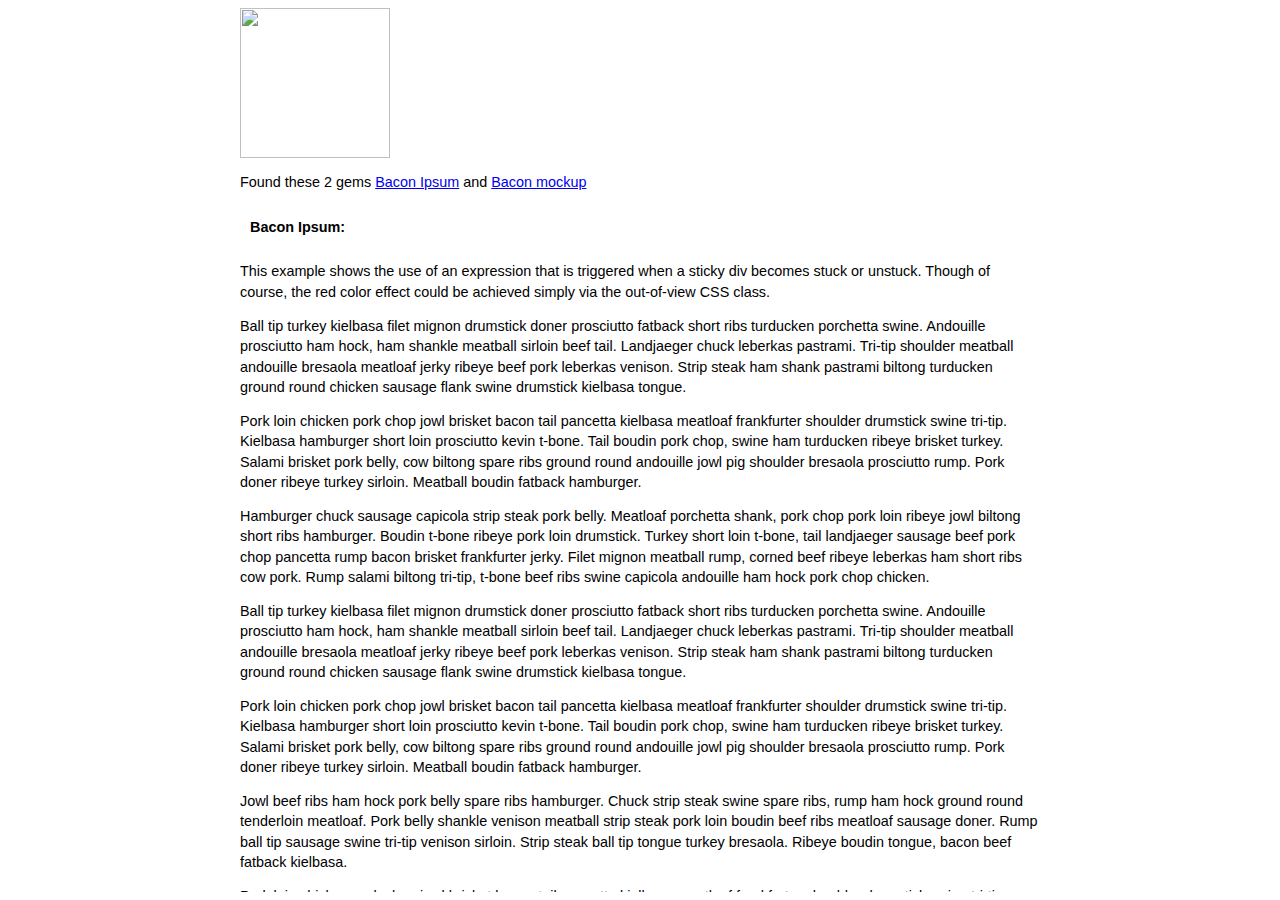
==== examples/onstick/index.html @ 0008f99e "Add on stick example" ====
<html>
  <head>
    <script src="../../bower_components/angular/angular.js"></script>
    <script src="../../angular-sticktotop.js"></script>
    <script src="./onstick.js"></script>
    <link type="text/css" rel="stylesheet" href="../../css/angular-sticktotop.css"></style>
    <link type="text/css" rel="stylesheet" href="./onstick.css"></style>
  </head>
  <body ng-app="stickyApp" ng-controller="StickyController">
    <div id="container" sticky-container>
      <img src="http://baconmockup.com/800/150" id="top-image">
      <p>Found these 2 gems <a href="http://baconipsum.com">Bacon Ipsum</a> and <a href="http://baconmockup.com/">Bacon mockup</a></p>
      <div class="my-stick" sticky-div ng-class="{'stuck': stuck}" on-stick="makeRed()" on-unstick="makeBlack()">Bacon Ipsum:</div>

      <p>This example shows the use of an expression that is triggered when a sticky div becomes stuck or unstuck. Though of course, the red color effect could be achieved simply via the out-of-view CSS class.</p>

      <p>Ball tip turkey kielbasa filet mignon drumstick doner prosciutto fatback short ribs turducken porchetta swine. Andouille prosciutto ham hock, ham shankle meatball sirloin beef tail. Landjaeger chuck leberkas pastrami. Tri-tip shoulder meatball andouille bresaola meatloaf jerky ribeye beef pork leberkas venison. Strip steak ham shank pastrami biltong turducken ground round chicken sausage flank swine drumstick kielbasa tongue.</p>

      <p>Pork loin chicken pork chop jowl brisket bacon tail pancetta kielbasa meatloaf frankfurter shoulder drumstick swine tri-tip. Kielbasa hamburger short loin prosciutto kevin t-bone. Tail boudin pork chop, swine ham turducken ribeye brisket turkey. Salami brisket pork belly, cow biltong spare ribs ground round andouille jowl pig shoulder bresaola prosciutto rump. Pork doner ribeye turkey sirloin. Meatball boudin fatback hamburger.</p>

      <p>Hamburger chuck sausage capicola strip steak pork belly. Meatloaf porchetta shank, pork chop pork loin ribeye jowl biltong short ribs hamburger. Boudin t-bone ribeye pork loin drumstick. Turkey short loin t-bone, tail landjaeger sausage beef pork chop pancetta rump bacon brisket frankfurter jerky. Filet mignon meatball rump, corned beef ribeye leberkas ham short ribs cow pork. Rump salami biltong tri-tip, t-bone beef ribs swine capicola andouille ham hock pork chop chicken.</p>

      <p>Ball tip turkey kielbasa filet mignon drumstick doner prosciutto fatback short ribs turducken porchetta swine. Andouille prosciutto ham hock, ham shankle meatball sirloin beef tail. Landjaeger chuck leberkas pastrami. Tri-tip shoulder meatball andouille bresaola meatloaf jerky ribeye beef pork leberkas venison. Strip steak ham shank pastrami biltong turducken ground round chicken sausage flank swine drumstick kielbasa tongue.</p>

      <p>Pork loin chicken pork chop jowl brisket bacon tail pancetta kielbasa meatloaf frankfurter shoulder drumstick swine tri-tip. Kielbasa hamburger short loin prosciutto kevin t-bone. Tail boudin pork chop, swine ham turducken ribeye brisket turkey. Salami brisket pork belly, cow biltong spare ribs ground round andouille jowl pig shoulder bresaola prosciutto rump. Pork doner ribeye turkey sirloin. Meatball boudin fatback hamburger.</p>

      <p>Jowl beef ribs ham hock pork belly spare ribs hamburger. Chuck strip steak swine spare ribs, rump ham hock ground round tenderloin meatloaf. Pork belly shankle venison meatball strip steak pork loin boudin beef ribs meatloaf sausage doner. Rump ball tip sausage swine tri-tip venison sirloin. Strip steak ball tip tongue turkey bresaola. Ribeye boudin tongue, bacon beef fatback kielbasa.</p>
      <p>Pork loin chicken pork chop jowl brisket bacon tail pancetta kielbasa meatloaf frankfurter shoulder drumstick swine tri-tip. Kielbasa hamburger short loin prosciutto kevin t-bone. Tail boudin pork chop, swine ham turducken ribeye brisket turkey. Salami brisket pork belly, cow biltong spare ribs ground round andouille jowl pig shoulder bresaola prosciutto rump. Pork doner ribeye turkey sirloin. Meatball boudin fatback hamburger.</p>

      <p>Hamburger chuck sausage capicola strip steak pork belly. Meatloaf porchetta shank, pork chop pork loin ribeye jowl biltong short ribs hamburger. Boudin t-bone ribeye pork loin drumstick. Turkey short loin t-bone, tail landjaeger sausage beef pork chop pancetta rump bacon brisket frankfurter jerky. Filet mignon meatball rump, corned beef ribeye leberkas ham short ribs cow pork. Rump salami biltong tri-tip, t-bone beef ribs swine capicola andouille ham hock pork chop chicken.</p>

      <p>Ball tip turkey kielbasa filet mignon drumstick doner prosciutto fatback short ribs turducken porchetta swine. Andouille prosciutto ham hock, ham shankle meatball sirloin beef tail. Landjaeger chuck leberkas pastrami. Tri-tip shoulder meatball andouille bresaola meatloaf jerky ribeye beef pork leberkas venison. Strip steak ham shank pastrami biltong turducken ground round chicken sausage flank swine drumstick kielbasa tongue.</p>

      <p>Pork loin chicken pork chop jowl brisket bacon tail pancetta kielbasa meatloaf frankfurter shoulder drumstick swine tri-tip. Kielbasa hamburger short loin prosciutto kevin t-bone. Tail boudin pork chop, swine ham turducken ribeye brisket turkey. Salami brisket pork belly, cow biltong spare ribs ground round andouille jowl pig shoulder bresaola prosciutto rump. Pork doner ribeye turkey sirloin. Meatball boudin fatback hamburger.</p>

      <p>Jowl beef ribs ham hock pork belly spare ribs hamburger. Chuck strip steak swine spare ribs, rump ham hock ground round tenderloin meatloaf. Pork belly shankle venison meatball strip steak pork loin boudin beef ribs meatloaf sausage doner. Rump ball tip sausage swine tri-tip venison sirloin. Strip steak ball tip tongue turkey bresaola. Ribeye boudin tongue, bacon beef fatback kielbasa.</p>
    </div>
  </body>
</html>
---- css/angular-sticktotop.css ----
.out-of-view {
  visibility: hidden;
}

.sticky-div-copy {
  display: none;
  position: fixed;
  top: 0px;
}

.sticky-div-original {
  position: relative;
}

.sticky-div-copy.out-of-view {
  visibility: visible;
  display: block;
}

[sticky-container] {
  overflow-y: scroll;
}
---- examples/onstick/onstick.css ----
#container {
  height: 100%;
  font-family: Arial;
  width: 800px;
  line-height: 1.4em;
  font-size: 0.9em;
  margin: auto;
}

#top-image {
  height: 150px;
}

.my-stick {
  background: white;
  font-weight: bold;
  width: 100%;
  padding: 10px;
  z-index: 9000;
}

.my-stick.out-of-view {
  z-index: 8999;
}

.stuck {
  color: red;
}
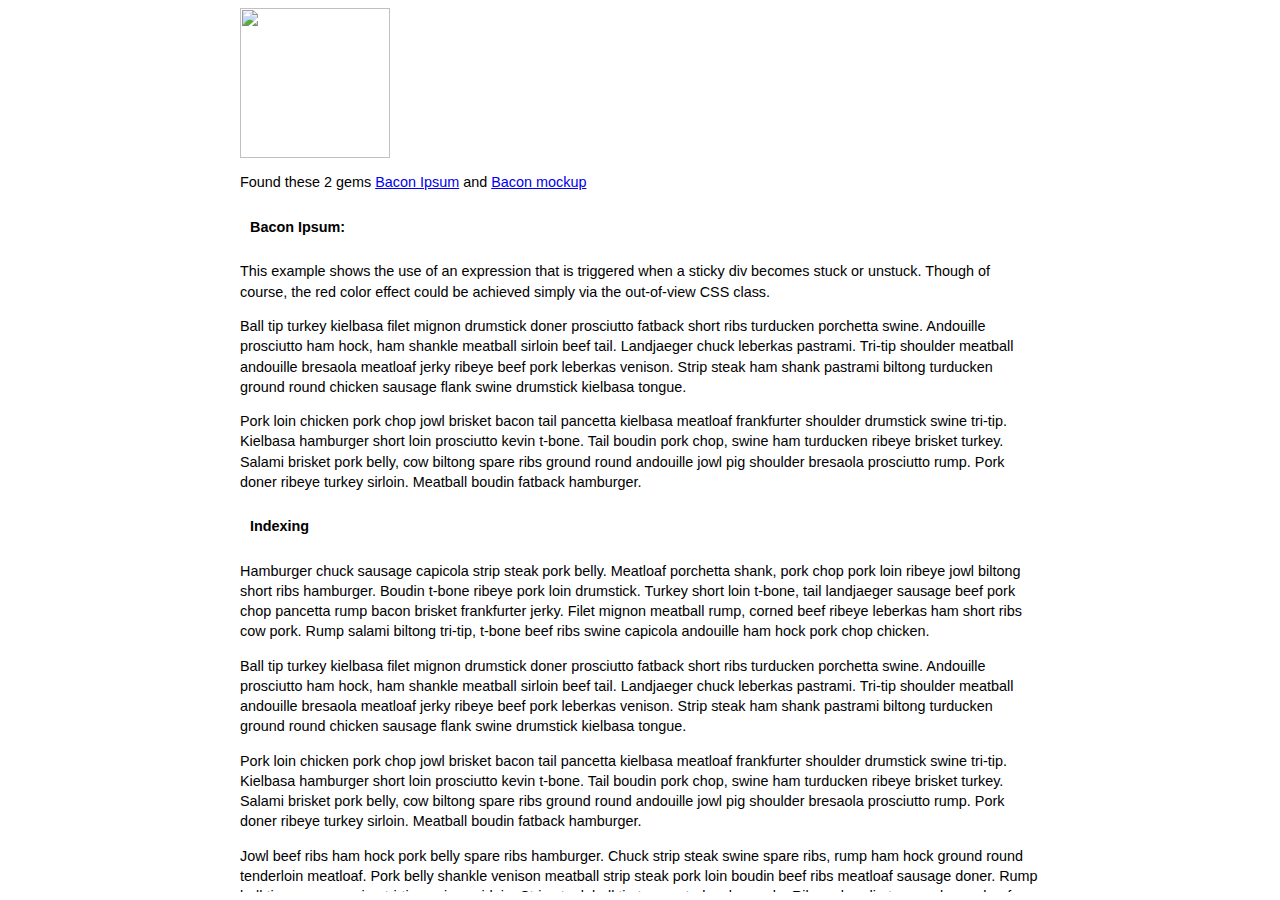
==== commit ae4cec67: "Use $index and $scrollPosition in onStick" ====
--- a/examples/onstick/index.html
+++ b/examples/onstick/index.html
@@ -10,13 +10,15 @@
     <div id="container" sticky-container>
       <img src="http://baconmockup.com/800/150" id="top-image">
       <p>Found these 2 gems <a href="http://baconipsum.com">Bacon Ipsum</a> and <a href="http://baconmockup.com/">Bacon mockup</a></p>
-      <div class="my-stick" sticky-div ng-class="{'stuck': stuck}" on-stick="makeRed()" on-unstick="makeBlack()">Bacon Ipsum:</div>
+      <div class="my-stick" sticky-div ng-class="{'stuck': stuck0}" on-stick="makeRed($index, $scrollPosition)" on-unstick="makeBlack($index)">Bacon Ipsum:</div>
 
       <p>This example shows the use of an expression that is triggered when a sticky div becomes stuck or unstuck. Though of course, the red color effect could be achieved simply via the out-of-view CSS class.</p>
 
       <p>Ball tip turkey kielbasa filet mignon drumstick doner prosciutto fatback short ribs turducken porchetta swine. Andouille prosciutto ham hock, ham shankle meatball sirloin beef tail. Landjaeger chuck leberkas pastrami. Tri-tip shoulder meatball andouille bresaola meatloaf jerky ribeye beef pork leberkas venison. Strip steak ham shank pastrami biltong turducken ground round chicken sausage flank swine drumstick kielbasa tongue.</p>
 
       <p>Pork loin chicken pork chop jowl brisket bacon tail pancetta kielbasa meatloaf frankfurter shoulder drumstick swine tri-tip. Kielbasa hamburger short loin prosciutto kevin t-bone. Tail boudin pork chop, swine ham turducken ribeye brisket turkey. Salami brisket pork belly, cow biltong spare ribs ground round andouille jowl pig shoulder bresaola prosciutto rump. Pork doner ribeye turkey sirloin. Meatball boudin fatback hamburger.</p>
+      <div class="my-stick" sticky-div ng-class="{'stuck': stuck1}" on-stick="makeRed($index, $scrollPosition)" on-unstick="makeBlack($index)">Indexing</div>
+
 
       <p>Hamburger chuck sausage capicola strip steak pork belly. Meatloaf porchetta shank, pork chop pork loin ribeye jowl biltong short ribs hamburger. Boudin t-bone ribeye pork loin drumstick. Turkey short loin t-bone, tail landjaeger sausage beef pork chop pancetta rump bacon brisket frankfurter jerky. Filet mignon meatball rump, corned beef ribeye leberkas ham short ribs cow pork. Rump salami biltong tri-tip, t-bone beef ribs swine capicola andouille ham hock pork chop chicken.</p>
 
@@ -34,6 +36,13 @@
       <p>Pork loin chicken pork chop jowl brisket bacon tail pancetta kielbasa meatloaf frankfurter shoulder drumstick swine tri-tip. Kielbasa hamburger short loin prosciutto kevin t-bone. Tail boudin pork chop, swine ham turducken ribeye brisket turkey. Salami brisket pork belly, cow biltong spare ribs ground round andouille jowl pig shoulder bresaola prosciutto rump. Pork doner ribeye turkey sirloin. Meatball boudin fatback hamburger.</p>
 
       <p>Jowl beef ribs ham hock pork belly spare ribs hamburger. Chuck strip steak swine spare ribs, rump ham hock ground round tenderloin meatloaf. Pork belly shankle venison meatball strip steak pork loin boudin beef ribs meatloaf sausage doner. Rump ball tip sausage swine tri-tip venison sirloin. Strip steak ball tip tongue turkey bresaola. Ribeye boudin tongue, bacon beef fatback kielbasa.</p>
+      <p>Hamburger chuck sausage capicola strip steak pork belly. Meatloaf porchetta shank, pork chop pork loin ribeye jowl biltong short ribs hamburger. Boudin t-bone ribeye pork loin drumstick. Turkey short loin t-bone, tail landjaeger sausage beef pork chop pancetta rump bacon brisket frankfurter jerky. Filet mignon meatball rump, corned beef ribeye leberkas ham short ribs cow pork. Rump salami biltong tri-tip, t-bone beef ribs swine capicola andouille ham hock pork chop chicken.</p>
+
+      <p>Ball tip turkey kielbasa filet mignon drumstick doner prosciutto fatback short ribs turducken porchetta swine. Andouille prosciutto ham hock, ham shankle meatball sirloin beef tail. Landjaeger chuck leberkas pastrami. Tri-tip shoulder meatball andouille bresaola meatloaf jerky ribeye beef pork leberkas venison. Strip steak ham shank pastrami biltong turducken ground round chicken sausage flank swine drumstick kielbasa tongue.</p>
+
+      <p>Pork loin chicken pork chop jowl brisket bacon tail pancetta kielbasa meatloaf frankfurter shoulder drumstick swine tri-tip. Kielbasa hamburger short loin prosciutto kevin t-bone. Tail boudin pork chop, swine ham turducken ribeye brisket turkey. Salami brisket pork belly, cow biltong spare ribs ground round andouille jowl pig shoulder bresaola prosciutto rump. Pork doner ribeye turkey sirloin. Meatball boudin fatback hamburger.</p>
+
+      <p>Jowl beef ribs ham hock pork belly spare ribs hamburger. Chuck strip steak swine spare ribs, rump ham hock ground round tenderloin meatloaf. Pork belly shankle venison meatball strip steak pork loin boudin beef ribs meatloaf sausage doner. Rump ball tip sausage swine tri-tip venison sirloin. Strip steak ball tip tongue turkey bresaola. Ribeye boudin tongue, bacon beef fatback kielbasa.</p>
     </div>
   </body>
 </html>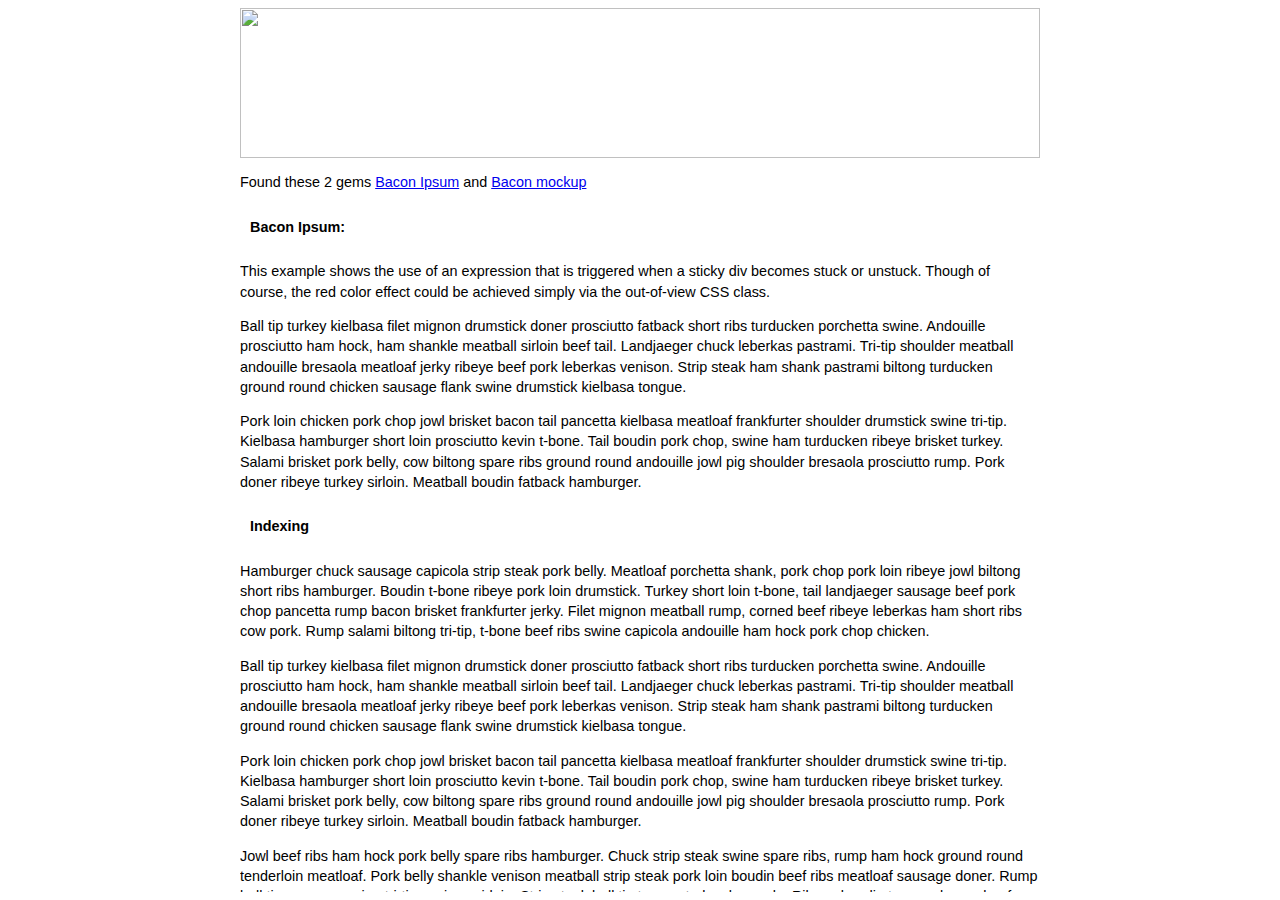
==== commit 6835b0cf: "Define width/height in markup for #top-image in all examples" ====
--- a/examples/onstick/index.html
+++ b/examples/onstick/index.html
@@ -8,7 +8,7 @@
   </head>
   <body ng-app="stickyApp" ng-controller="StickyController">
     <div id="container" sticky-container>
-      <img src="http://baconmockup.com/800/150" id="top-image">
+      <img src="http://baconmockup.com/800/150" height="150" width="800" id="top-image">
       <p>Found these 2 gems <a href="http://baconipsum.com">Bacon Ipsum</a> and <a href="http://baconmockup.com/">Bacon mockup</a></p>
       <div class="my-stick" sticky-div ng-class="{'stuck': stuck0}" on-stick="makeRed($index, $scrollPosition)" on-unstick="makeBlack($index)">Bacon Ipsum:</div>
 
--- a/css/angular-sticktotop.css
+++ b/css/angular-sticktotop.css
@@ -19,4 +19,4 @@
 
 [sticky-container] {
   overflow-y: scroll;
-}+}
--- a/examples/onstick/onstick.css
+++ b/examples/onstick/onstick.css
@@ -1,3 +1,7 @@
+* {
+  box-sizing: border-box;
+}
+
 #container {
   height: 100%;
   font-family: Arial;
@@ -5,10 +9,6 @@
   line-height: 1.4em;
   font-size: 0.9em;
   margin: auto;
-}
-
-#top-image {
-  height: 150px;
 }
 
 .my-stick {
